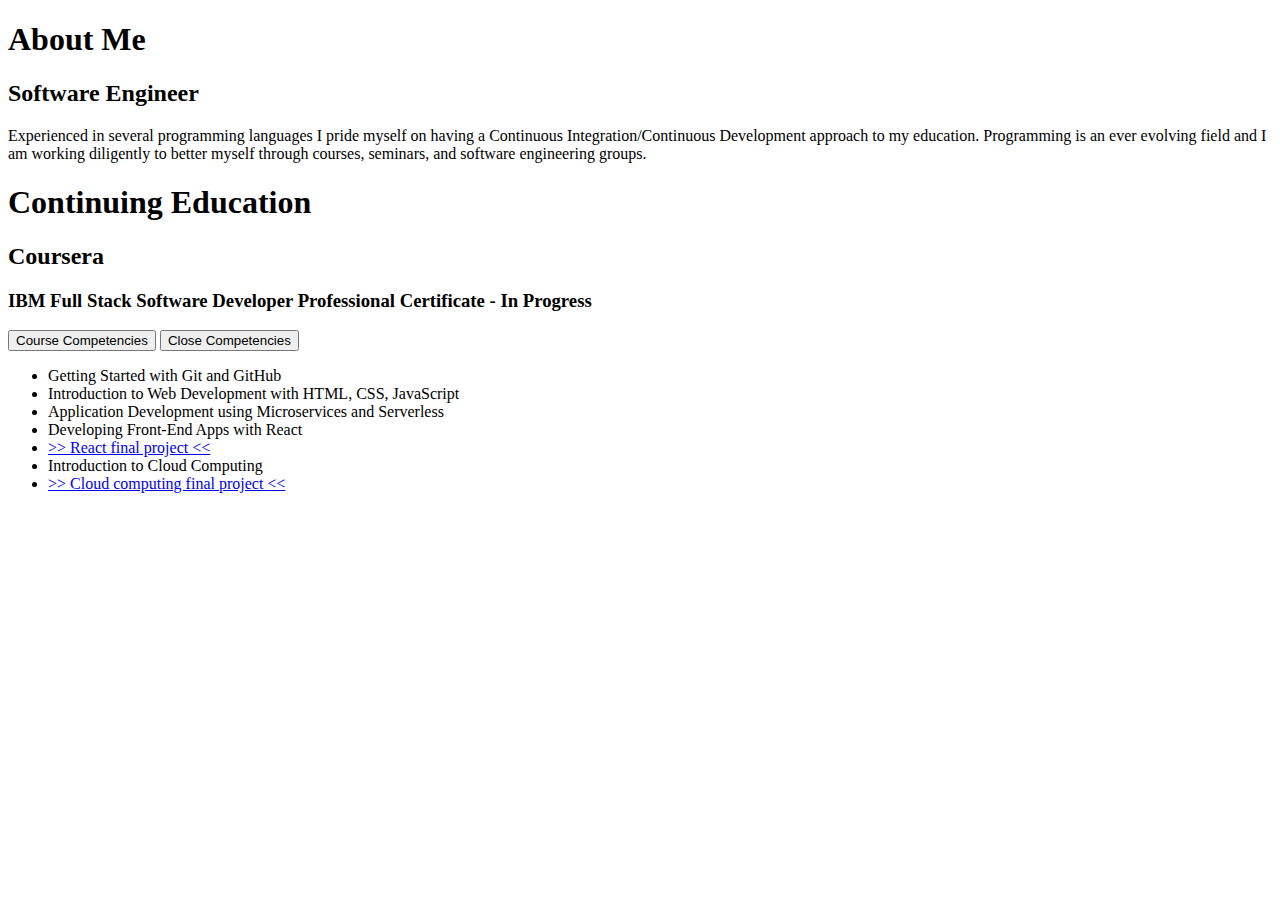
==== About.html @ ec04662f "Broke down portfolio page into separate pages." ====
<!DOCTYPE html>
<html lang="en">
<head>
    <meta charset="UTF-8">
    <meta name="viewport" content="width=device-width, initial-scale=1.0">
    <title>About Me</title>
</head>
<body>
    <div id="aboutMeText">
        <h1>About Me</h1>
        <h2>Software Engineer</h2>
        <p>Experienced in several programming languages I pride myself on having a Continuous Integration/Continuous Development approach to my education.
            Programming is an ever evolving field and I am working diligently to better myself through courses, seminars, and 
            software engineering groups.
        </p>
    </div>
    <div id="educationArea">
        <h1>Continuing Education</h1>
        <div id="courseraCourses">
            <h2>Coursera</h2>
            <h3>IBM Full Stack Software Developer Professional Certificate - In Progress</h3>
            <button onclick="showCompetencies()" id="eduButton">Course Competencies</button>
            <button onclick="closeCompetencies()" id="educloseButton">Close Competencies</button>
            <ul id="courseCompetencies">
                <li>Getting Started with Git and GitHub</li>
                <li>Introduction to Web Development with HTML, CSS, JavaScript</li>
                <li>Application Development using Microservices and Serverless</li>
                <li>Developing Front-End Apps with React</li>
                <li><a href="https://github.com/jschoff155/ejtos-react_budget_app" id="finalProject"> >> React final project << </a></li>
                <li>Introduction to Cloud Computing</li>
                <li><a href="https://cloud-object-storage-cos-standard-idv.s3.us-east.cloud-object-storage.appdomain.cloud/IBMCloudTestObject.html" id="finalProject"> >> Cloud computing final project << </a></li>
            </ul>
        </div>
    </div> 
</body>
</html>
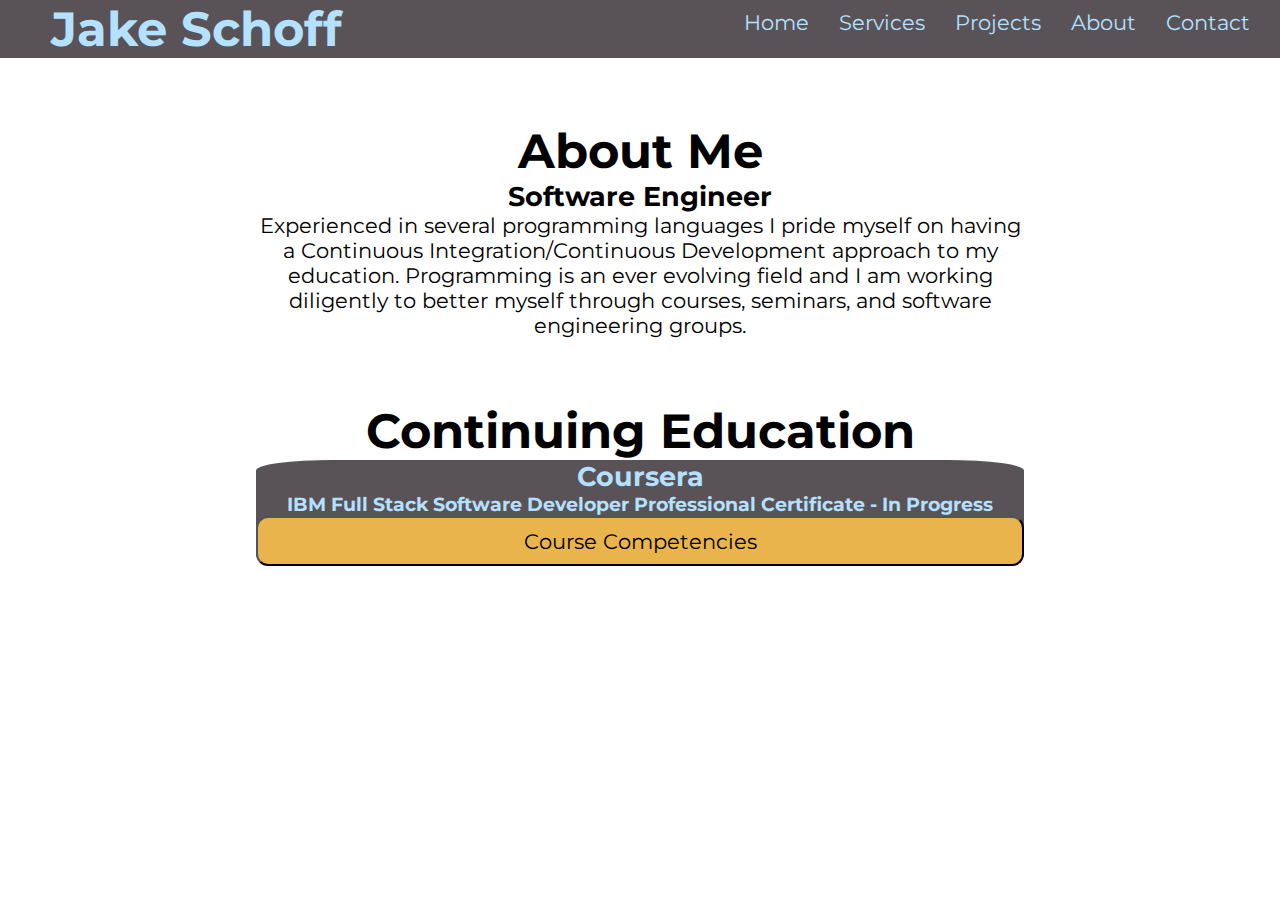
==== commit 24982a7f: "Added top navigation to all pages." ====
--- a/About.html
+++ b/About.html
@@ -2,10 +2,39 @@
 <html lang="en">
 <head>
     <meta charset="UTF-8">
+    <meta http-equiv="X-UA-Compatible" content="IE=edge">
     <meta name="viewport" content="width=device-width, initial-scale=1.0">
-    <title>About Me</title>
+    <script src="Portfolio.js"></script>
+    <title>About</title>
+    <link rel="stylesheet" href="Portfolio.css">
+    <link rel="preconnect" href="https://fonts.googleapis.com">
+    <link rel="preconnect" href="https://fonts.gstatic.com" crossorigin>
+    <link href="https://fonts.googleapis.com/css2?family=Montserrat:ital,wght@0,100;0,200;0,300;0,400;1,100;1,200;1,300;1,400&family=Nunito:ital,wght@0,500;1,500&family=Roboto:ital,wght@0,100;0,300;0,400;0,500;0,700;0,900;1,100;1,300;1,400;1,500;1,700;1,900&display=swap" rel="stylesheet">
 </head>
 <body>
+    <nav id="Nav">
+        <h1 id="header-name">Jake Schoff</h1>
+        <div id="navMenu">
+            <ul>
+                <li><a href="#homeArea">Home</a></li>
+                <li><a href="#servicesArea">Services</a></li>
+                <li><a href="#projectArea">Projects</a></li>
+                <li><a href="#aboutMeArea">About</a></li>
+                <li><a href="#contactAreaHeader">Contact</a></li>
+            </ul>
+        </div>
+        <img onclick="menuClick()" id="menuButton" src="Assets/menu.png">
+    </nav>
+    <div id="navMenuMobile">
+        <ul>
+            <li><a onclick="menuClose()" href="index.html">Home</a></li>
+            <li><a onclick="menuClose()" href="">References</a></li>
+            <li><a onclick="menuClose()" href="Projects.html">Projects</a></li>
+            <li><a onclick="menuClose()" href="About.html">About</a></li>
+            <li><a onclick="menuClose()" href="Contact.html">Contact</a></li>
+            <li><a onclick="menuClose()" href="">Close Menu</a></li>
+        </ul>
+    </div>
     <div id="aboutMeText">
         <h1>About Me</h1>
         <h2>Software Engineer</h2>
--- a/Portfolio.css
+++ b/Portfolio.css
@@ -0,0 +1,520 @@
+*{
+    margin:0;
+    padding:0;
+    box-sizing: border-box;
+    font-family: 'Montserrat', sans-serif;
+}
+ul{
+    list-style-type: none;
+}
+a{
+    font-size:1.3rem;
+}
+li{
+    font-size:1.4rem;
+}
+#finalProject{
+    color:#E9B44C;
+}
+#courseCompetencies{
+    padding-bottom:15px;
+}
+#compeltedScreenshot{
+    background-color: white;
+}
+@media only screen and (max-width: 800px) {
+    *{
+        text-align: center;
+    }
+    h1{
+        font-size:3rem;
+    }
+    h2{
+        font-size:1.7rem;
+    }
+    p{
+        font-size:1.3rem;
+    }
+    #navMenu{
+        display:none;
+    }
+    #servicesOffered_blocks{
+        display:flex;
+        flex-direction: column;
+        align-items: center;
+    }
+    .serviceOffered_singleblock{
+        display:block;
+        margin-bottom:30px;
+        min-width:100%;
+    }
+    .projectScreenshot, .projectCard{
+        flex-direction: column;
+        align-items: center;
+    }
+    #contactArea{
+        display:flex;
+        flex-direction: column;
+        align-items: center;
+    }
+    .contactArea_window{
+        display:block;
+        margin-bottom:30px;
+        background-color: #595358;
+        min-width:350px;
+        height:200px;
+        color:#B4E1FF;
+        border-radius: 10%;
+        margin-left:10%;
+        margin-right:10%;
+    }
+    .projectrow{
+        display:flex;
+    }
+    a{
+        font-size:21px;
+        text-decoration: none;
+        color:#B4E1FF
+    }
+    a:hover{
+        color:#E9B44C;
+    }
+    button{
+        background-color: #E9B44C;
+        border-radius: 12px;
+        width:200px;
+        height:50px;
+        font-size:1.3rem;
+    }
+    button:hover{
+        opacity: .75;
+        background-color: #595358;
+        color:#B4E1FF;
+    }
+    nav {
+        display:inline-flex;
+        color:#B4E1FF;
+        width:100%;
+        background-color: #595358;
+        font-size:30px;
+    }
+    #navMenu{
+        display:none;
+    }
+    #navMenuMobile{
+        display:none;
+        color:#B4E1FF; 
+        background-color: #595358;
+    }
+    #navMenuMobile>ul{
+        font-size: 1.7rem;
+    }
+    #navMenuMobile>ul>li{
+        padding-bottom:5px;
+    }
+    #menuButton{
+        display:block;
+        height:50px;
+        width:50px;
+        margin-right:3%;
+        margin-top:1%;
+    }
+    #header-name{
+        margin-left:5%;
+        text-align: left;
+        width:80%;
+    }
+    #navMenuMobile>ul{
+        list-style: none;
+        display:block;
+        width:100%;
+    }
+    #navMenu>ul>li{
+        padding-right:30px;
+    }
+    #navMenu>ul>li:hover{
+        color:#9B2915;
+    }
+    #homeArea{
+        height:50vh;
+    }
+
+    #homeArea_text{
+        margin-top:20%;
+        margin-bottom:20%;
+    }
+    #servicesHeader{
+        text-align: center;
+        padding-top:50px;
+        padding-bottom:50px;
+        margin-left:10%;
+        margin-right:10%;
+    }
+    #servicesOffered_blocks{
+        display:inline-flex;
+        margin-left:10%;
+        margin-right:10%;
+    }
+    .serviceOffered_singleblock{
+        background-color: #595358;
+        width:33%;
+        padding:30px;
+        margin-left:15px;
+        margin-right:15px;
+        border-radius: 15px;
+        color:#B4E1FF;
+        text-align: center;
+    }
+    .serviceOffered_header{
+        padding-bottom:20px;
+    }
+    #projectHeader, #servicesArea, #projectArea{
+        margin-top:10%;
+    }
+    #projectHeader, #projectSubHeader{
+        text-align: center;
+        padding-bottom:10px;
+        margin-left:10%;
+        margin-right:10%;
+    }
+    .projectrow{
+        display:flex;
+        flex-direction: column;
+        min-height:200px;
+        border-style:solid;
+        border-width:3px;
+        border-color:#E9B44C;
+    }
+    .projectButtonArea{
+        display:flex;
+        justify-content: center;
+        margin-bottom:20px;
+    }
+    .projectRowButton{
+        background-color: #E9B44C;
+        border-radius: 12px;
+        min-width:100px;
+        min-height:50px;
+        font-size:1.3rem;
+    }
+    .projectCard{
+        display:block;
+        width:100%;
+        padding-left:30px;
+        padding-right:30px;
+        padding-top:30px;
+    }
+    .projectScreenshot{
+        display:flex;
+        width:100%;
+        justify-content: center;
+        align-items: center;
+        background-color: #595358;
+        color:#B4E1FF;
+        min-height:100px;
+    }
+    .projectTitle{
+        padding-bottom:10px;
+    }
+    .projectText{
+        padding-bottom:10px;
+    }
+    #aboutMeArea{
+        display:flex;
+        flex-direction: column;
+        justify-content: center;
+    }
+    #aboutMePhoto{
+        height:300px;
+        width:300px;
+        margin:auto;
+        border-radius: 50%;
+        margin-top:30px;
+    }
+    #aboutMeText{
+        margin-top:10%;
+        margin-left:5%;
+        margin-right:5%;
+    }
+    #educationArea{
+        margin-top:10%;
+    }
+    #educloseButton, #courseCompetencies{
+        display:none;
+    }
+    #courseraCourses{
+        margin-bottom:30px;
+        background-color: #595358;
+        color:#B4E1FF;
+        border-radius: 10%;
+        margin-left:5%;
+        margin-right:5%;
+    }
+    #courseCompetencies>li{
+        margin-top:15px;
+        margin-bottom:15px;
+        margin-left:10%;
+        margin-right:10%;
+    }
+    #contactAreaHeader{
+        text-align: center;
+        margin-top:10%;
+        padding-bottom:20px;
+    }
+    #contactArea{
+        margin-left: 10%;
+        margin-right: 10%;
+    }
+    .icon{
+        height:100px;
+        width:100px;
+    }
+    .contactArea_textbox{
+        text-align: center;
+        padding-top:20px;
+    }
+    .contactArea_boxhead{
+        padding-bottom:10px;
+    }
+    footer{
+        margin-top:10%;
+        background-color:#595358;
+        color:#B4E1FF;
+        text-align: center;
+    }
+    #footerAttributionAreaButtons{
+        width:100%;
+    }
+    .attributionButton, #eduButton, #educloseButton{
+        width:100%;
+    }
+    #attributionArea, #attributionareaclosebtn{
+        display:none;
+    }
+    
+}
+@media only screen and (min-width: 800px) {
+    #menuButton{
+        display:none;
+    }
+    h1{
+        font-size:3rem;
+    }
+    h2{
+        font-size:1.7rem;
+    }
+    p{
+        font-size:1.3rem;
+    }
+    #mobileView{
+        display:none;
+    }
+    a{
+        font-size:21px;
+        text-decoration: none;
+        color:#B4E1FF
+    }
+    a:hover{
+        color:#E9B44C;
+    }
+    button{
+        background-color: #E9B44C;
+        border-radius: 12px;
+        width:200px;
+        height:50px;
+        font-size:1.3rem;
+    }
+    button:hover{
+        opacity: .75;
+        background-color: #595358;
+        color:#B4E1FF;
+    }
+    nav {
+        display:inline-flex;
+        column-count:2;
+        color:#B4E1FF;
+        width:100%;
+        background-color: #595358;
+        font-size:30px;
+    }
+    #navMenuMobile{
+        display:none;
+    }
+    #menuButton{
+        height:60px;
+        width:60px;
+    }
+    #header-name{
+        margin-left:4%;
+        column-width: auto;
+        width:60%;
+    }
+    #navMenu>ul{
+        list-style: none;
+        display:inline-flex;
+        margin-top:1.5%;
+    }
+    #navMenu>ul>li{
+        padding-right:30px;
+    }
+    #navMenu>ul>li:hover{
+        color:#9B2915;
+    }
+    #homeArea{
+        height:100vh;
+        
+    }
+    #homeArea_text{
+        display:flex;
+        justify-content: center;
+        align-items: center;
+    }
+    #servicesHeader, #aboutMeArea, #aboutMeText, #educationArea, #contactAreaHeader{
+        text-align: center;
+        margin-top:5%;
+        margin-bottom:5%;
+    }
+    #servicesHeader{
+        margin-left:20%;
+        margin-right:20%;
+    }
+    #servicesOffered_blocks{
+        display:inline-flex;
+        margin-left:10%;
+        margin-right:10%;
+    }
+    .serviceOffered_singleblock{
+        background-color: #595358;
+        width:33%;
+        padding:30px;
+        margin-left:15px;
+        margin-right:15px;
+        border-radius: 15px;
+        color:#B4E1FF;
+        text-align: center;
+    }
+    .serviceOffered_header{
+        padding-bottom:20px;
+    }
+    #projectHeader{
+        margin-top:10%;
+    }
+    #projectHeader, #projectSubHeader{
+        text-align: center;
+        padding-bottom:10px;
+    }
+    .projectrow{
+        border-style:solid;
+        border-width:3px;
+        border-color:#E9B44C;
+        display:flex;
+        min-height:200px;
+    }
+    .projectButtonArea{
+        display:flex;
+        margin-bottom:20px;
+    }
+    .projectRowButton{
+        background-color: #E9B44C;
+        border-radius: 12px;
+        min-width:100px;
+        min-height:50px;
+        font-size:1.3rem;
+    }
+    img{
+        width:100%;
+    }
+    .projectCard{
+        width:50%;
+        padding-left:30px;
+        padding-right:30px;
+        padding-top:30px;
+    }
+    .projectScreenshot{
+        display:flex;
+        width:50%;
+        justify-content: center;
+        align-items: center;
+        background-color: #595358;
+        color:#B4E1FF;
+    }
+    .projectTitle{
+        padding-bottom:10px;
+    }
+    .projectText{
+        padding-bottom:10px;
+    }
+    #aboutMePhoto{
+        height:300px;
+        width:300px;
+        margin:auto;
+        border-radius: 50%;
+        margin-top:30px;
+    }
+    #aboutMeText, #educationArea{
+        text-align: center;
+        margin-left:20%;
+        margin-right:20%;
+    }
+    #courseraCourses{
+        background-color: #595358;
+        color: #B4E1FF;
+        border-radius: 10%;
+    }
+    #contactAreaHeader{
+        text-align: center;
+        margin-top:10%;
+        padding-bottom:20px;
+    }
+    #contactArea{
+        column-count: 3;
+        display:flex;
+        justify-content: space-between;
+        margin-left:5%;
+        margin-right:5%;
+    }
+    .icon{
+        height:100px;
+        width:100px;
+    }
+    .contactArea_window{
+        background-color: #595358;
+        width:350px;
+        height:200px;
+        color:#B4E1FF;
+        border-radius: 10%;
+        margin-left:1%;
+        margin-right:1%;
+    }
+    #emailcontactwindow{
+        min-width:350px !important;
+    }
+    .contactArea_textbox{
+        text-align: center;
+        padding-top:20px;
+    }
+    .contactArea_boxhead{
+        padding-bottom:10px;
+    }
+    #educloseButton, #courseCompetencies{
+        display:none;
+    }
+    #courseCompetencies>li{
+        margin-top:15px;
+        margin-bottom:15px;
+        margin-left:10%;
+        margin-right:10%;
+    }
+    footer{
+        margin-top:10%;
+        background-color:#595358;
+        color:#B4E1FF;
+        text-align: center;
+    }
+    .attributionButton, #eduButton, #educloseButton{
+        width:100%;
+    }
+    #attributionArea, #attributionareaclosebtn{
+        display:none;
+    }
+}
